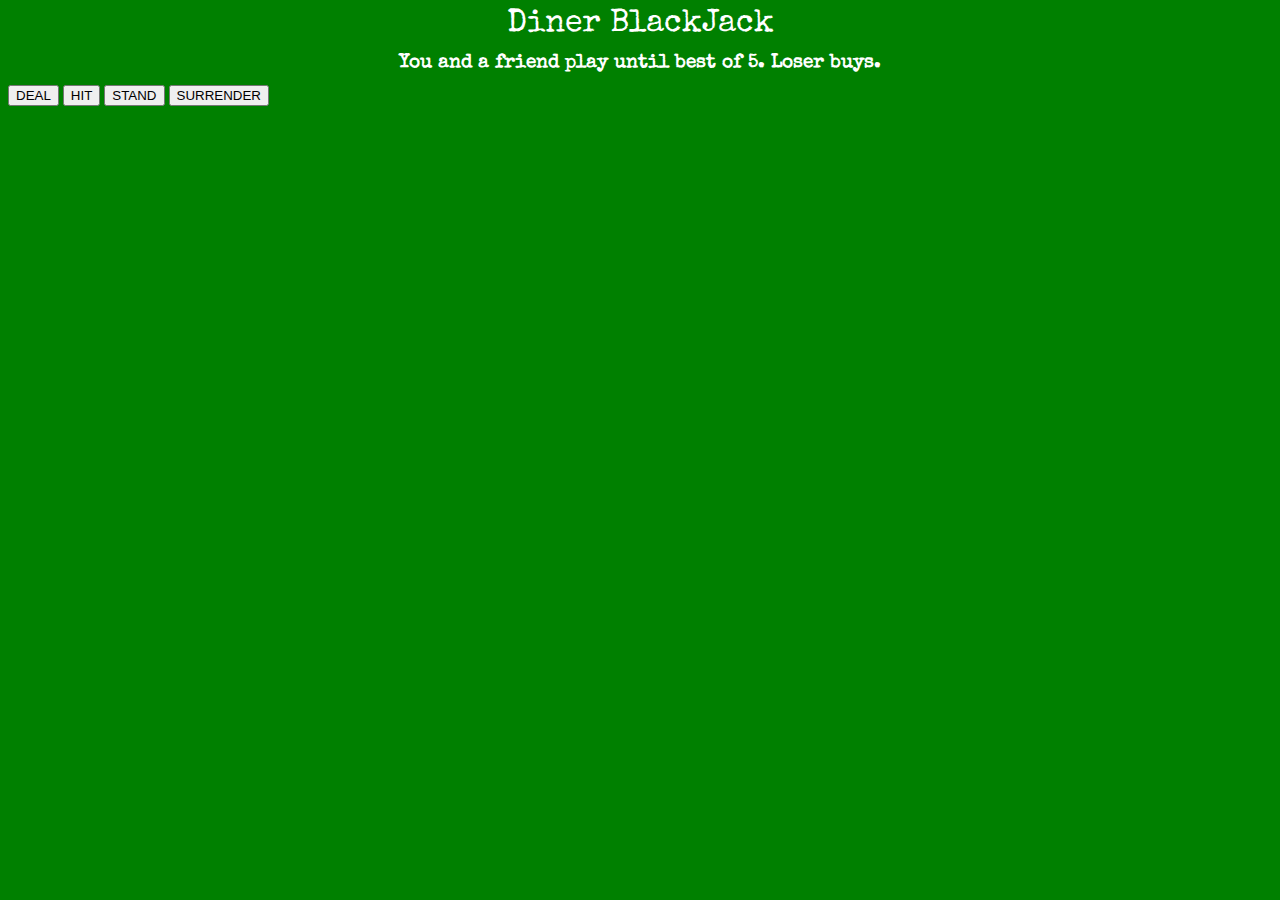
==== index.html @ 4c0a8ed7 "creating project1 repo" ====
<html>
<head>
	<title>BlackJack</title>
	<link rel="stylesheet" type="text/css" href="styles.css">
	<link href='https://fonts.googleapis.com/css?family=Special+Elite' rel='stylesheet' type='text/css'>
</head>


<body>
	<header id = "header"> Diner BlackJack </header>
	<h1 id = "h1">You and a friend play until best of 5. Loser buys.</h1>

<div id = "game-container">
	<div id = "deck"> </div>
	<div>
	<div id = "player1hand"> </div>
	<div>
	<div id = "player2hand"> </div>
	<div> 
	<div id = "scoreboard"> </div>
	<div>
	<div id = "buttons">
		<button id = "deal"> DEAL </button>
		<button id = "hit"> HIT </button>
		<button id = "stand">STAND</button>
		<button id = "surrender">SURRENDER</button>
	</div>

</div>

<script type="text/javascript" src="scripts.js"></script>
</body>
</html>
---- styles.css ----
body{
	background-color: green;
}

#header{
	font-size: 24pt;
	font-family:'Special Elite', cursive;
	color: white;
	text-align: center;

}

#h1{
	font-family:'Special Elite', cursive;
	font-size: 14pt;
	color: white;
	text-align: center;
}
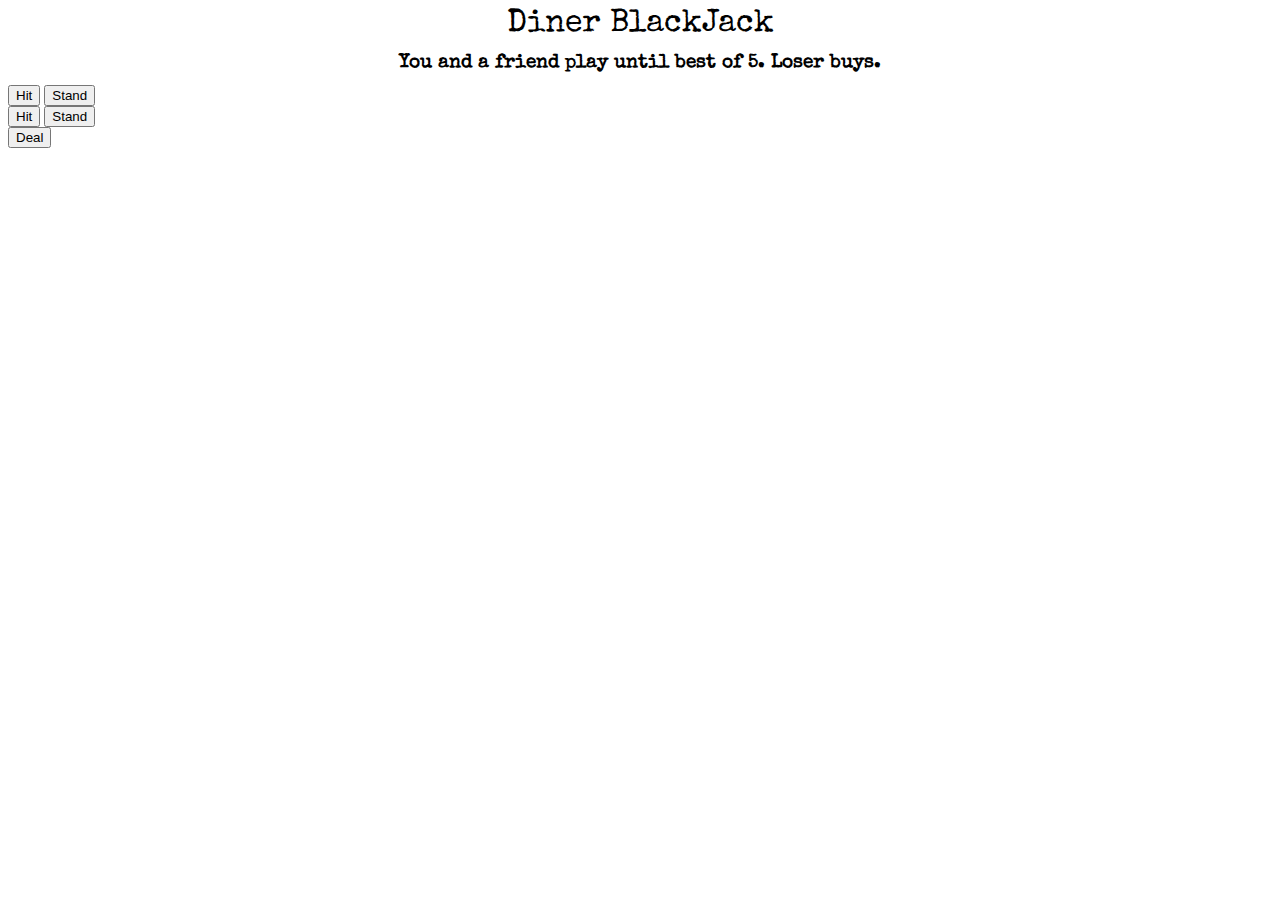
==== commit b560ad18: "afternoon commit" ====
--- a/index.html
+++ b/index.html
@@ -7,24 +7,36 @@
 
 
 <body>
-	<header id = "header"> Diner BlackJack </header>
-	<h1 id = "h1">You and a friend play until best of 5. Loser buys.</h1>
 
-<div id = "game-container">
-	<div id = "deck"> </div>
+	<header id = 'header'> Diner BlackJack </header>
+
+	<h1 id = 'h1'>You and a friend play until best of 5. Loser buys.</h1>
+
+<div id = 'game-container'>
+	<div id = 'deck'> </div>
+
 	<div>
-	<div id = "player1hand"> </div>
+
+	<div class = 'player', id = 'player1'>
+		<button class = 'button', id = 'player1Hit'> Hit</button>
+		<button class = 'button', id = 'player1Stand'>Stand</button>
+	</div>
+
+	<div> 
+
+		<div class = 'player', id = 'player2'>
+			<button class = 'button', id = 'player2Hit'> Hit</button>
+			<button class = 'button', id = 'player2Stand'>Stand</button>
+		</div>
+
 	<div>
-	<div id = "player2hand"> </div>
-	<div> 
-	<div id = "scoreboard"> </div>
-	<div>
-	<div id = "buttons">
-		<button id = "deal"> DEAL </button>
-		<button id = "hit"> HIT </button>
-		<button id = "stand">STAND</button>
-		<button id = "surrender">SURRENDER</button>
+ 
+	<div id = 'scoreboard'> </div>
+<div>
+	<div class = 'button', id = 'buttonContainer'>
+		<button id = 'dealButton'>Deal </button> 
 	</div>
+
 
 </div>
 
--- a/styles.css
+++ b/styles.css
@@ -1,11 +1,26 @@
-body{
-	background-color: green;
+/*body{
+	background-image: url(http://www.imageurlhost.com/images/99769122318152172363.jpg);
+	background-size: fill;
+}*/
+
+#backgroundImage{
+	height: 100%;
+	width: 100%;
+	position: fixed;
+	left: 0px;
+	top: 0px;
+	z-index:-1;
+}
+
+.stretch {
+	width: 75%;
+	height: 100%;
 }
 
 #header{
 	font-size: 24pt;
 	font-family:'Special Elite', cursive;
-	color: white;
+	color: black;
 	text-align: center;
 
 }
@@ -13,6 +28,7 @@
 #h1{
 	font-family:'Special Elite', cursive;
 	font-size: 14pt;
-	color: white;
+	color: black;
 	text-align: center;
-}+}
+
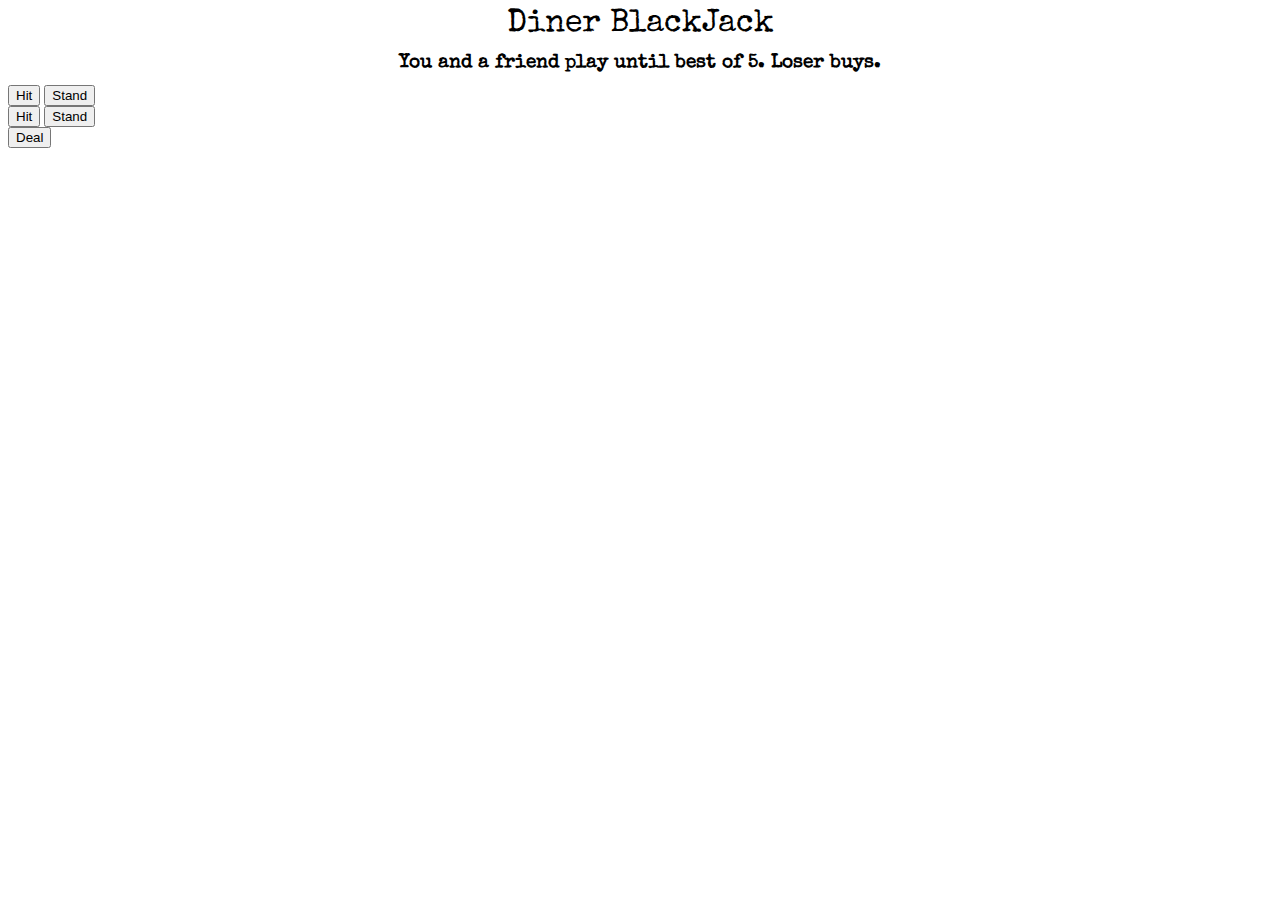
==== commit cac7a939: "the beginning" ====
--- a/index.html
+++ b/index.html
@@ -13,11 +13,14 @@
 	<h1 id = 'h1'>You and a friend play until best of 5. Loser buys.</h1>
 
 <div id = 'game-container'>
-	<div id = 'deck'> </div>
+	
+	<div class = 'player', id = 'player1'>
+		<div id= 'player1Hand'>
+			<div id = 'player1card1'></div>
+			<div>
+			<div id = 'player1card2'><div>
+		</div>
 
-	<div>
-
-	<div class = 'player', id = 'player1'>
 		<button class = 'button', id = 'player1Hit'> Hit</button>
 		<button class = 'button', id = 'player1Stand'>Stand</button>
 	</div>
@@ -25,6 +28,7 @@
 	<div> 
 
 		<div class = 'player', id = 'player2'>
+			<div id= 'player2hand'></div>
 			<button class = 'button', id = 'player2Hit'> Hit</button>
 			<button class = 'button', id = 'player2Stand'>Stand</button>
 		</div>
--- a/styles.css
+++ b/styles.css
@@ -3,7 +3,7 @@
 	background-size: fill;
 }*/
 
-#backgroundImage{
+/*#backgroundImage{
 	height: 100%;
 	width: 100%;
 	position: fixed;
@@ -15,7 +15,7 @@
 .stretch {
 	width: 75%;
 	height: 100%;
-}
+}*/
 
 #header{
 	font-size: 24pt;
@@ -31,4 +31,19 @@
 	color: black;
 	text-align: center;
 }
+/*
+#player1card1{
+	height:80px;
+	width:50px;
+	border:solid black;
+	display: inline;
+}
 
+#player1card2{
+	height:80px;
+	width:50px;
+	border: solid black;
+	display: inline;
+}
+
+*/